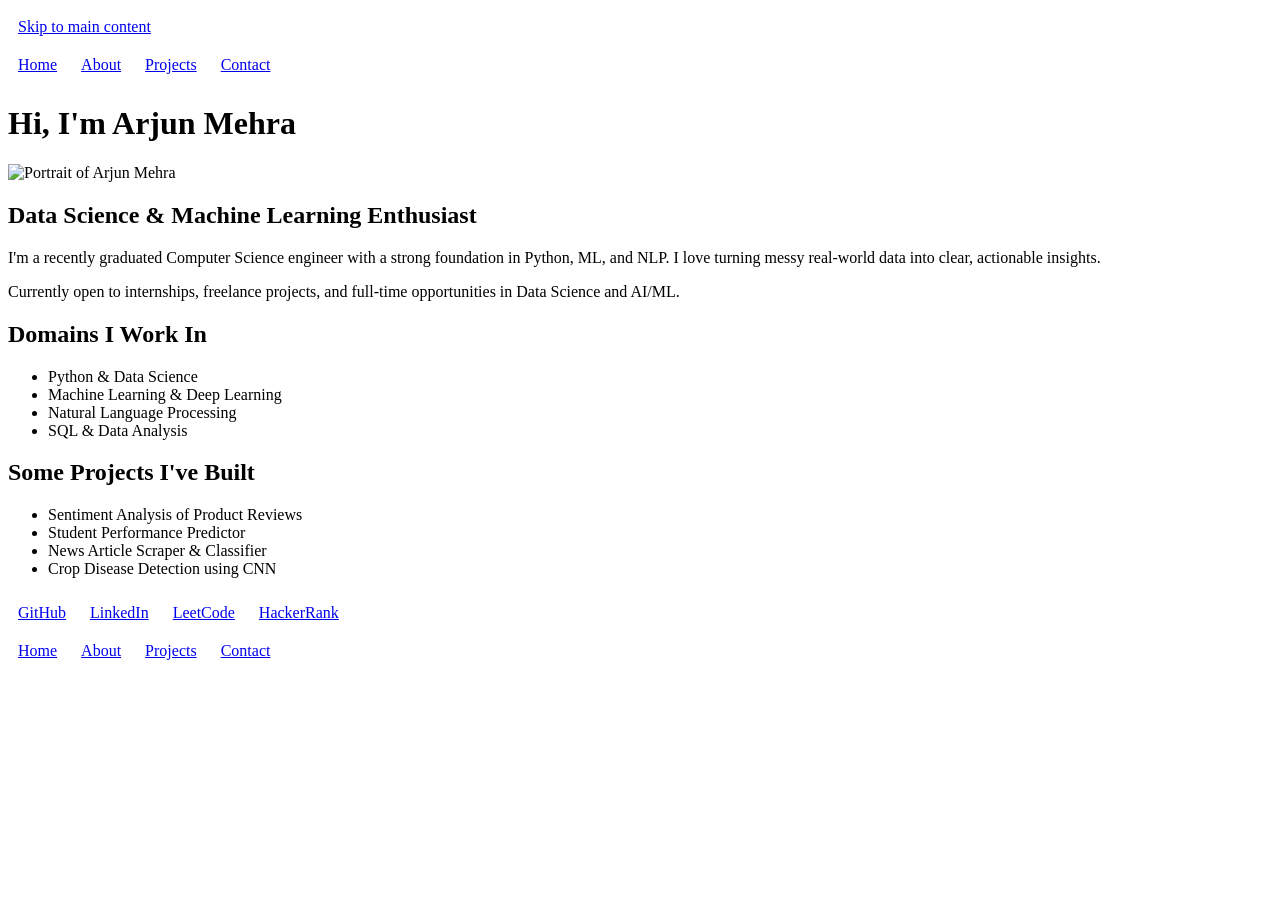
==== task-02-css3-responsive-architecture/index.html @ 54eced54 "Add Task 2 base files Initial setup with semantic portfolio HTML from Task 1" ====
<!DOCTYPE html>
<html lang="en">
	<head>
	<title>Arjun Mehra | Data Science & ML Portfolio</title>
	<meta charset="UTF-8">
	<meta name="viewport" content="width=device-width, initial-scale=1.0">
	<meta name="description" content="Portfolio of Arjun Mehra, a data science and machine learning enthusiast from Hyderabad, open to internships and full-time roles.">
	<link rel="stylesheet" href="style.css">
	</head>
	<body>
		<a href="#main-content">Skip to main content</a>
		<header>
			<nav aria-label="Main navigation" >
				<a href="index.html" aria-current="page" >Home</a>
				<a href="about.html">About</a>
				<a href="projects.html">Projects</a>
				<a href="contact.html">Contact</a>
			</nav>
		</header>
		
		<main id="main-content">
			<h1>Hi, I'm Arjun Mehra</h1>
			<section id="hero">
				<img alt="Portrait of Arjun Mehra" src="https://images.unsplash.com/photo-1507003211169-0a1dd7228f2d?w=400&h=400&fit=crop&crop=faces" width="400" height="400">
				<h2>Data Science & Machine Learning Enthusiast</h2>
				<p>I'm a recently graduated Computer Science engineer with a strong foundation in Python, ML, and NLP. I love turning messy real-world data into clear, actionable insights.</p>
				<p>Currently open to internships, freelance projects, and full-time opportunities in Data Science and AI/ML.</p>
			</section>
			
			<section id="skills-preview">
				<h2>Domains I Work In</h2>
				<ul>
					<li>Python & Data Science</li>
					<li>Machine Learning & Deep Learning</li>
					<li>Natural Language Processing</li>
					<li>SQL & Data Analysis</li>
				</ul>
			</section>
			
			<section id="project-preview">
				<h2>Some Projects I've Built</h2>
				<ul>
					<li>Sentiment Analysis of Product Reviews</li>
					<li>Student Performance Predictor</li>
					<li>News Article Scraper & Classifier</li>
					<li>Crop Disease Detection using CNN</li>
				</ul>
			</section>
		</main>
		
		<footer>
			<nav aria-label="Professional profiles">
				<a href="https://github.com/">GitHub</a>
				<a href="https://in.linkedin.com/">LinkedIn</a>
				<a href="https://leetcode.com/">LeetCode</a>
				<a href="https://www.hackerrank.com/">HackerRank</a>
			</nav>
			<nav aria-label="Footer navigation" >
				<a href="index.html">Home</a>
				<a href="about.html">About</a>
				<a href="projects.html">Projects</a>
				<a href="contact.html">Contact</a>
			</nav>
		</footer>
		
	</body> 
</html>
---- task-02-css3-responsive-architecture/style.css ----
a, button{
  display: inline-block;
  min-width: 24px;
  min-height: 24px;
  padding: 10px;
  box-sizing: border-box;
}
summary {
  min-width: 24px;
  min-height: 24px;
  padding: 10px;
  box-sizing: border-box;
  cursor: pointer;
}
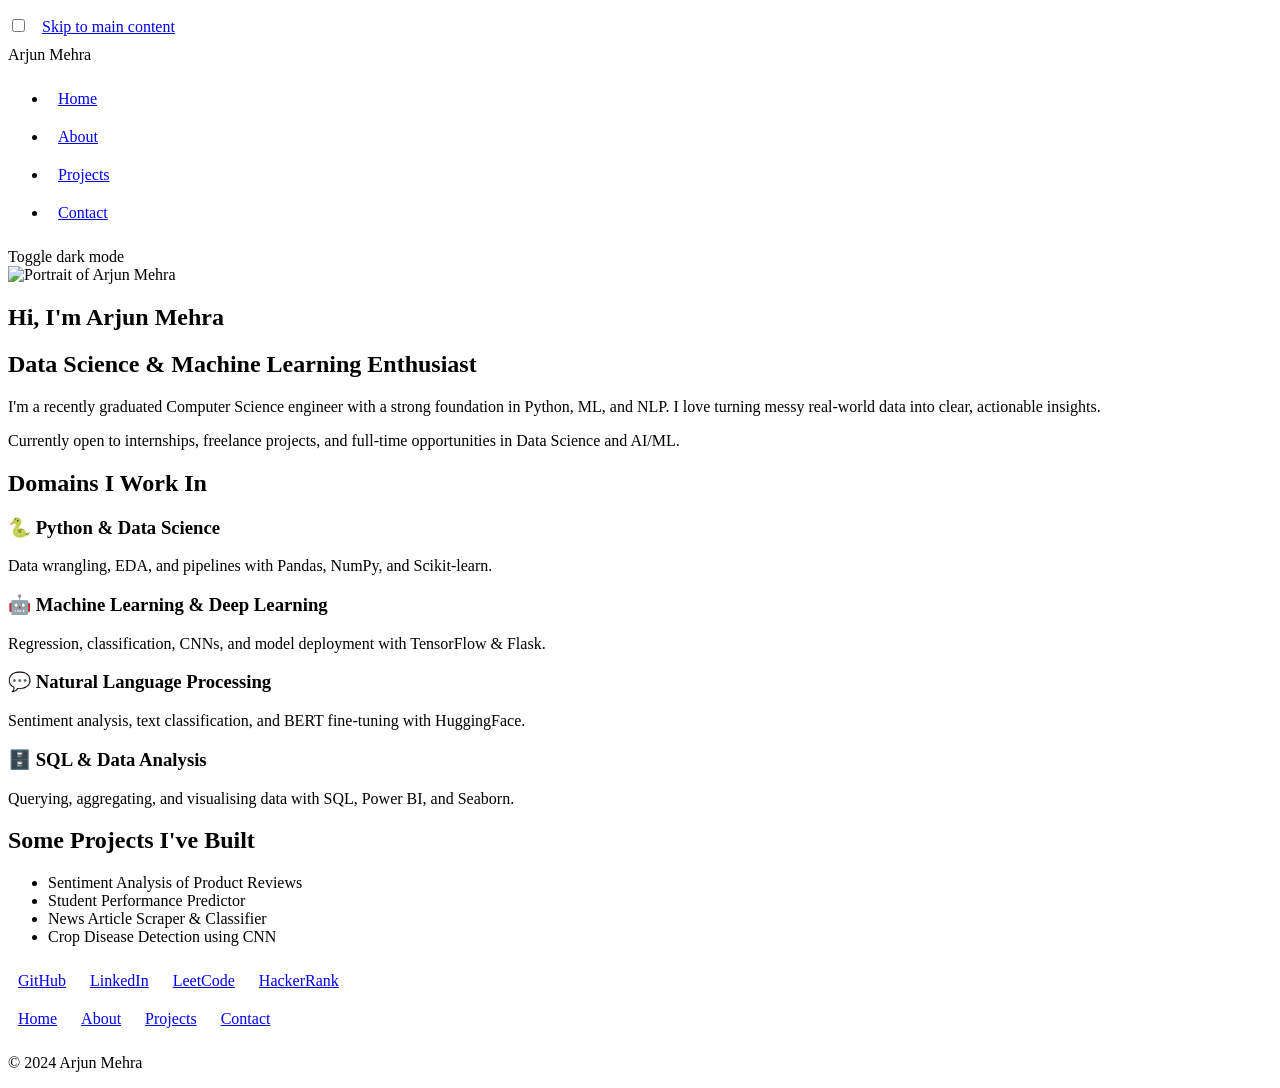
==== commit 04219741: "label changes in home page" ====
--- a/task-02-css3-responsive-architecture/index.html
+++ b/task-02-css3-responsive-architecture/index.html
@@ -1,67 +1,129 @@
 <!DOCTYPE html>
 <html lang="en">
-	<head>
-	<title>Arjun Mehra | Data Science & ML Portfolio</title>
-	<meta charset="UTF-8">
-	<meta name="viewport" content="width=device-width, initial-scale=1.0">
-	<meta name="description" content="Portfolio of Arjun Mehra, a data science and machine learning enthusiast from Hyderabad, open to internships and full-time roles.">
-	<link rel="stylesheet" href="style.css">
-	</head>
-	<body>
-		<a href="#main-content">Skip to main content</a>
-		<header>
-			<nav aria-label="Main navigation" >
-				<a href="index.html" aria-current="page" >Home</a>
-				<a href="about.html">About</a>
-				<a href="projects.html">Projects</a>
-				<a href="contact.html">Contact</a>
-			</nav>
-		</header>
-		
-		<main id="main-content">
-			<h1>Hi, I'm Arjun Mehra</h1>
-			<section id="hero">
-				<img alt="Portrait of Arjun Mehra" src="https://images.unsplash.com/photo-1507003211169-0a1dd7228f2d?w=400&h=400&fit=crop&crop=faces" width="400" height="400">
-				<h2>Data Science & Machine Learning Enthusiast</h2>
-				<p>I'm a recently graduated Computer Science engineer with a strong foundation in Python, ML, and NLP. I love turning messy real-world data into clear, actionable insights.</p>
-				<p>Currently open to internships, freelance projects, and full-time opportunities in Data Science and AI/ML.</p>
-			</section>
-			
-			<section id="skills-preview">
-				<h2>Domains I Work In</h2>
-				<ul>
-					<li>Python & Data Science</li>
-					<li>Machine Learning & Deep Learning</li>
-					<li>Natural Language Processing</li>
-					<li>SQL & Data Analysis</li>
-				</ul>
-			</section>
-			
-			<section id="project-preview">
-				<h2>Some Projects I've Built</h2>
-				<ul>
-					<li>Sentiment Analysis of Product Reviews</li>
-					<li>Student Performance Predictor</li>
-					<li>News Article Scraper & Classifier</li>
-					<li>Crop Disease Detection using CNN</li>
-				</ul>
-			</section>
-		</main>
-		
-		<footer>
-			<nav aria-label="Professional profiles">
-				<a href="https://github.com/">GitHub</a>
-				<a href="https://in.linkedin.com/">LinkedIn</a>
-				<a href="https://leetcode.com/">LeetCode</a>
-				<a href="https://www.hackerrank.com/">HackerRank</a>
-			</nav>
-			<nav aria-label="Footer navigation" >
-				<a href="index.html">Home</a>
-				<a href="about.html">About</a>
-				<a href="projects.html">Projects</a>
-				<a href="contact.html">Contact</a>
-			</nav>
-		</footer>
-		
-	</body> 
+<head>
+  <title>Arjun Mehra | Data Science & ML Portfolio</title>
+  <meta charset="UTF-8">
+  <meta name="viewport" content="width=device-width, initial-scale=1.0">
+  <meta name="description" content="Portfolio of Arjun Mehra, a data science and machine learning enthusiast from Hyderabad, open to internships and full-time roles.">
+  <link rel="stylesheet" href="style.css">
+</head>
+<body>
+
+  <!-- 
+    HOW DARK MODE WORKS (CSS-only):
+    1. A hidden <input type="checkbox"> with id="theme-toggle" sits at the top of <body>.
+    2. A <label for="theme-toggle"> inside the nav acts as the clickable switch.
+    3. The CSS selector "#theme-toggle:checked ~ * { ... }" targets all siblings
+       of the checkbox and changes the CSS variables to dark-mode values.
+    4. No JavaScript needed!
+  -->
+  <input type="checkbox" id="theme-toggle" aria-label="Toggle dark mode">
+
+  <a href="#main-content" class="skip-link">Skip to main content</a>
+
+  <header>
+    <div class="nav-inner">
+      <!-- Site name / logo area -->
+      <span class="nav-brand">Arjun Mehra</span>
+
+      <!-- Main navigation links -->
+      <nav aria-label="Main navigation">
+        <ul class="nav-links">
+          <li><a href="index.html" aria-current="page">Home</a></li>
+          <li><a href="about.html">About</a></li>
+          <li><a href="projects.html">Projects</a></li>
+          <li><a href="contact.html">Contact</a></li>
+        </ul>
+      </nav>
+
+      <!-- Dark mode toggle — label connected to the hidden checkbox above -->
+      <label for="theme-toggle" class="theme-label" title="Toggle dark mode">
+        <span class="toggle-icon" aria-hidden="true"></span>
+        <span class="toggle-track"></span>
+        <span class="sr-only">Toggle dark mode</span>
+      </label>
+    </div>
+  </header>
+
+  <main id="main-content">
+
+    <!-- HERO SECTION -->
+    <section id="hero" aria-label="Introduction">
+      <img
+        class="profile-image"
+        src="https://images.unsplash.com/photo-1507003211169-0a1dd7228f2d?w=400&h=400&fit=crop&crop=faces"
+        alt="Portrait of Arjun Mehra"
+        width="160"
+        height="160"
+      >
+      <div class="hero-content">
+        <h1>Hi, I'm Arjun Mehra</h1>
+        <h2>Data Science & Machine Learning Enthusiast</h2>
+        <p>
+          I'm a recently graduated Computer Science engineer with a strong
+          foundation in Python, ML, and NLP. I love turning messy real-world
+          data into clear, actionable insights.
+        </p>
+        <p>
+          Currently open to internships, freelance projects, and full-time
+          opportunities in Data Science and AI/ML.
+        </p>
+      </div>
+    </section>
+
+    <!-- DOMAINS SECTION -->
+    <section aria-labelledby="domains-heading">
+      <h2 id="domains-heading">Domains I Work In</h2>
+      <div class="domains-grid">
+        <div class="domain-card">
+          <h3>🐍 Python & Data Science</h3>
+          <p>Data wrangling, EDA, and pipelines with Pandas, NumPy, and Scikit-learn.</p>
+        </div>
+        <div class="domain-card">
+          <h3>🤖 Machine Learning & Deep Learning</h3>
+          <p>Regression, classification, CNNs, and model deployment with TensorFlow & Flask.</p>
+        </div>
+        <div class="domain-card">
+          <h3>💬 Natural Language Processing</h3>
+          <p>Sentiment analysis, text classification, and BERT fine-tuning with HuggingFace.</p>
+        </div>
+        <div class="domain-card">
+          <h3>🗄️ SQL & Data Analysis</h3>
+          <p>Querying, aggregating, and visualising data with SQL, Power BI, and Seaborn.</p>
+        </div>
+      </div>
+    </section>
+
+    <!-- FEATURED PROJECTS SECTION -->
+    <section aria-labelledby="featured-heading">
+      <h2 id="featured-heading">Some Projects I've Built</h2>
+      <ul class="pill-list">
+        <li class="pill">Sentiment Analysis of Product Reviews</li>
+        <li class="pill">Student Performance Predictor</li>
+        <li class="pill">News Article Scraper & Classifier</li>
+        <li class="pill">Crop Disease Detection using CNN</li>
+      </ul>
+    </section>
+
+  </main>
+
+  <footer>
+    <div class="footer-inner">
+      <nav aria-label="Professional profiles">
+        <a href="https://github.com/">GitHub</a>
+        <a href="https://in.linkedin.com/">LinkedIn</a>
+        <a href="https://leetcode.com/">LeetCode</a>
+        <a href="https://www.hackerrank.com/">HackerRank</a>
+      </nav>
+      <nav aria-label="Footer navigation">
+        <a href="index.html">Home</a>
+        <a href="about.html">About</a>
+        <a href="projects.html">Projects</a>
+        <a href="contact.html">Contact</a>
+      </nav>
+      <p class="footer-copy">© 2024 Arjun Mehra</p>
+    </div>
+  </footer>
+
+</body>
 </html>
